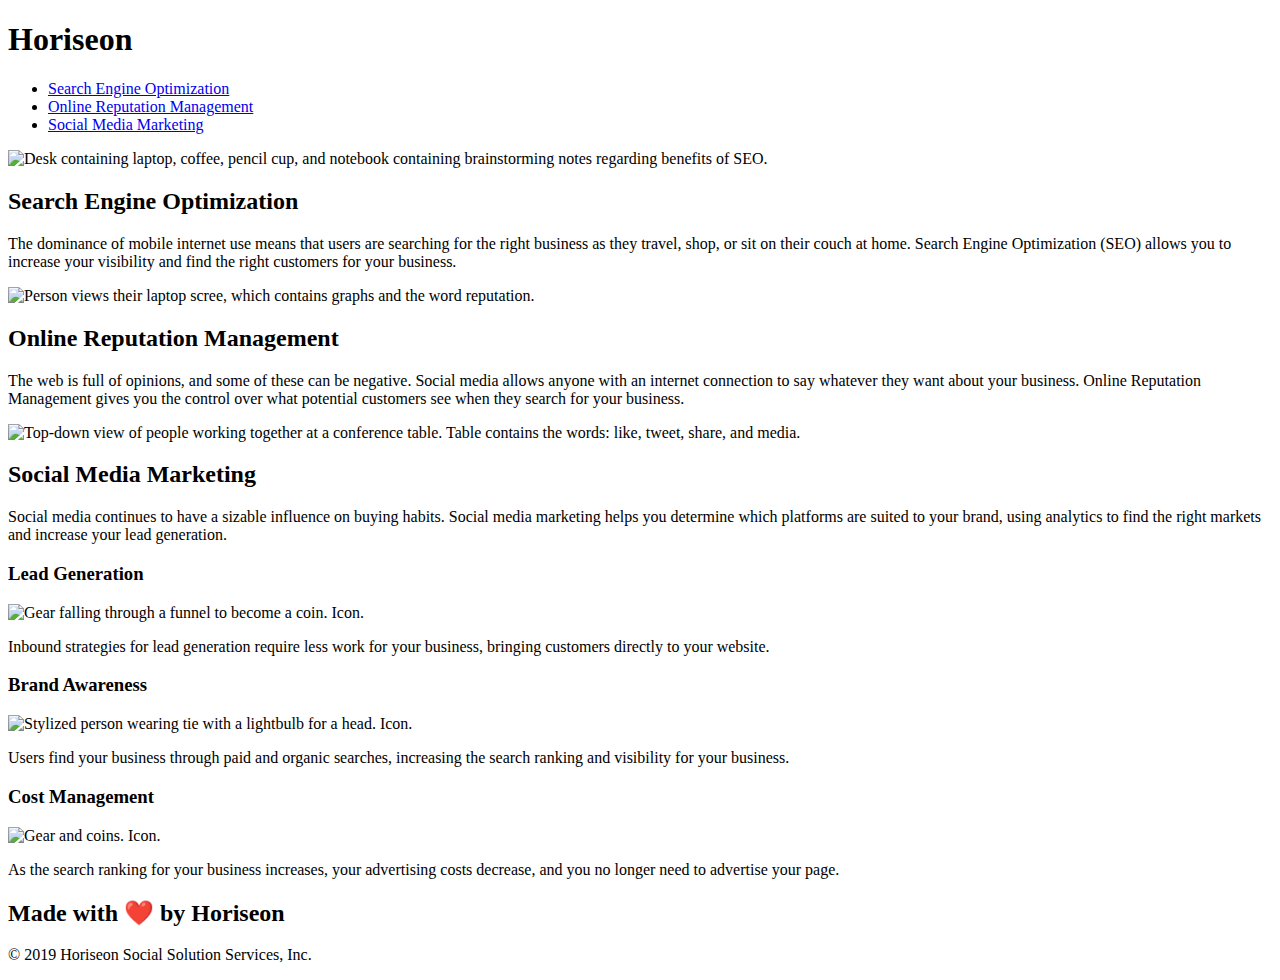
==== Develop/index.html @ 90599749 "fixed nav link and added alt text" ====
<!DOCTYPE html>
<html lang="en-us">

<head>
    <meta charset="UTF-8" />
    <link rel="stylesheet" href="./assets/css/style.css">
    <title>Horiseon</title>
</head>

<body>
    <div class="header">
        <h1>Hori<span class="seo">seo</span>n</h1>
        <div>
            <ul>
                <li>
                    <a href="#search-engine-optimization">Search Engine Optimization</a>
                </li>
                <li>
                    <a href="#online-reputation-management">Online Reputation Management</a>
                </li>
                <li>
                    <a href="#social-media-marketing">Social Media Marketing</a>
                </li>
            </ul>
        </div>
    </div>
    <div class="hero"></div>
    <div class="content">
        <div id="search-engine-optimization" class="search-engine-optimization">
            <img src="./assets/images/search-engine-optimization.jpg" class="float-left" alt="Desk containing laptop, coffee, pencil cup, and notebook containing brainstorming notes regarding benefits of SEO." />
            <h2>Search Engine Optimization</h2>
            <p>
                The dominance of mobile internet use means that users are searching for the right business as they travel, shop, or sit on their couch at home. Search Engine Optimization (SEO) allows you to increase your visibility and find the right customers for your business.
            </p>
        </div>
        <div id="online-reputation-management" class="online-reputation-management">
            <img src="./assets/images/online-reputation-management.jpg" class="float-right" alt="Person views their laptop scree, which contains graphs and the word reputation." />
            <h2>Online Reputation Management</h2>
            <p>
                The web is full of opinions, and some of these can be negative. Social media allows anyone with an internet connection to say whatever they want about your business. Online Reputation Management gives you the control over what potential customers see when they search for your business.
            </p>
        </div>
        <div id="social-media-marketing" class="social-media-marketing">
            <img src="./assets/images/social-media-marketing.jpg" class="float-left" alt="Top-down view of people working together at a conference table. Table contains the words: like, tweet, share, and media." />
            <h2>Social Media Marketing</h2>
            <p>
                Social media continues to have a sizable influence on buying habits. Social media marketing helps you determine which platforms are suited to your brand, using analytics to find the right markets and increase your lead generation.
            </p>
        </div>
    </div>
    <div class="benefits">
        <div class="benefit-lead">
            <h3>Lead Generation</h3>
            <img src="./assets/images/lead-generation.png" alt="Gear falling through a funnel to become a coin. Icon."/>
            <p>
                Inbound strategies for lead generation require less work for your business, bringing customers directly to your website.
            </p>
        </div>
        <div class="benefit-brand">
            <h3>Brand Awareness</h3>
            <img src="./assets/images/brand-awareness.png" alt="Stylized person wearing tie with a lightbulb for a head. Icon."/>
            <p>
                Users find your business through paid and organic searches, increasing the search ranking and visibility for your business.
            </p>
        </div>
        <div class="benefit-cost">
            <h3>Cost Management</h3>
            <img src="./assets/images/cost-management.png" alt="Gear and coins. Icon."></img>
            <p>
                As the search ranking for your business increases, your advertising costs decrease, and you no longer need to advertise your page.
            </p>
        </div>
    </div>
    <div class="footer">
        <h2>Made with ❤️️ by Horiseon</h2>
        <p>
            &copy; 2019 Horiseon Social Solution Services, Inc.
        </p>
    </div>
</body>

</html>
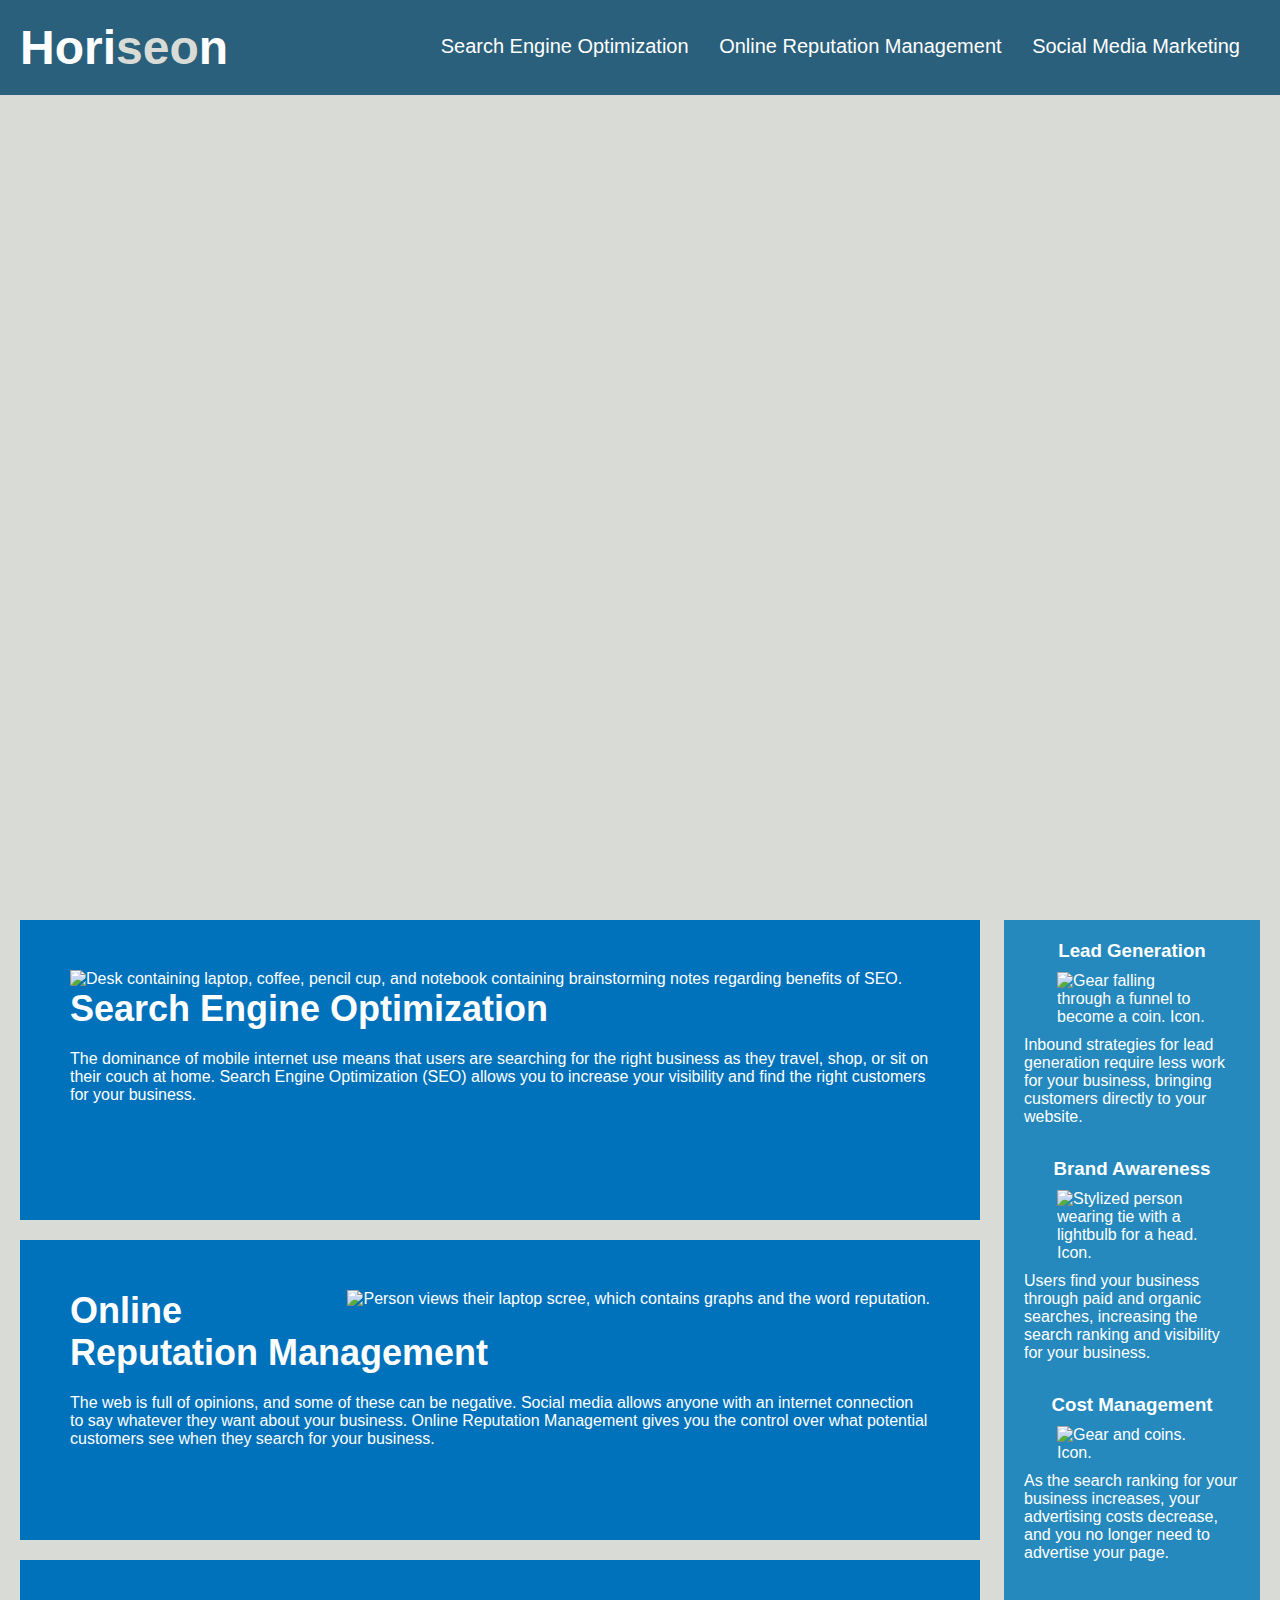
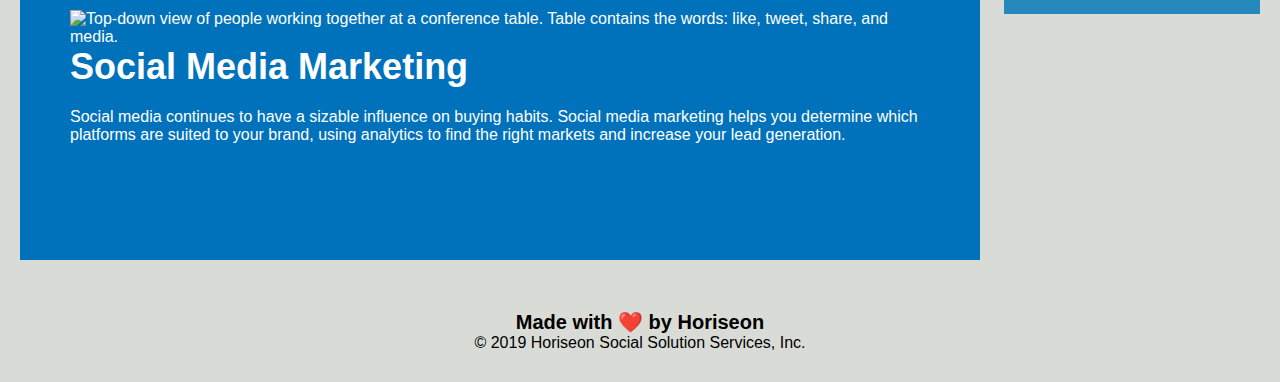
==== commit ca91d327: "changed div to header and css to nav" ====
--- a/Develop/index.html
+++ b/Develop/index.html
@@ -8,9 +8,12 @@
 </head>
 
 <body>
+
+
+<header>
     <div class="header">
         <h1>Hori<span class="seo">seo</span>n</h1>
-        <div>
+        <nav>
             <ul>
                 <li>
                     <a href="#search-engine-optimization">Search Engine Optimization</a>
@@ -22,8 +25,8 @@
                     <a href="#social-media-marketing">Social Media Marketing</a>
                 </li>
             </ul>
-        </div>
-    </div>
+        </nav>
+    </header>
     <div class="hero"></div>
     <div class="content">
         <div id="search-engine-optimization" class="search-engine-optimization">
--- a/Develop/assets/css/style.css
+++ b/Develop/assets/css/style.css
@@ -0,0 +1,200 @@
+* {
+    box-sizing: border-box;
+    padding: 0;
+    margin: 0;
+}
+
+body {
+    background-color: #d9dcd6;
+}
+
+.header {
+    padding: 20px;
+    font-family: 'Trebuchet MS', 'Lucida Sans Unicode', 'Lucida Grande', 'Lucida Sans', Arial, sans-serif;
+    background-color: #2a607c;
+    color: #ffffff;
+}
+
+.header h1 {
+    display: inline-block;
+    font-size: 48px;
+}
+
+.header h1 .seo {
+    color: #d9dcd6;
+}
+
+.header nav {
+    padding-top: 15px;
+    margin-right: 20px;
+    float: right;
+    font-family: 'Gill Sans', 'Gill Sans MT', Calibri, 'Trebuchet MS', sans-serif;
+    font-size: 20px;
+}
+
+.header nav ul {
+    list-style-type: none;
+}
+
+.header nav ul li {
+    display: inline-block;
+    margin-left: 25px;
+}
+
+a {
+    color: #ffffff;
+    text-decoration: none;
+}
+
+p {
+    font-size: 16px;
+}
+
+.hero {
+    height: 800px;
+    width: 100%;
+    margin-bottom: 25px;
+    background-image: url("../images/digital-marketing-meeting.jpg");
+    background-size: cover;
+    background-position: center;
+}
+
+.float-left {
+    float: left;
+    margin-right: 25px;
+}
+
+.float-right {
+    float: right;
+    margin-left: 25px;
+}
+
+.content {
+    width: 75%;
+    display: inline-block;
+    margin-left: 20px;
+}
+
+.benefits {
+    margin-right: 20px;
+    padding: 20px;
+    clear: both;
+    float: right;
+    width: 20%;
+    height: 100%;
+    font-family: 'Gill Sans', 'Gill Sans MT', Calibri, 'Trebuchet MS', sans-serif;
+    background-color: #2589bd;
+}
+
+.benefit-lead {
+    margin-bottom: 32px;
+    color: #ffffff;
+}
+
+.benefit-brand {
+    margin-bottom: 32px;
+    color: #ffffff;
+}
+
+.benefit-cost {
+    margin-bottom: 32px;
+    color: #ffffff;
+}
+
+.benefit-lead h3 {
+    margin-bottom: 10px;
+    text-align: center;
+}
+
+.benefit-brand h3 {
+    margin-bottom: 10px;
+    text-align: center;
+}
+
+.benefit-cost h3 {
+    margin-bottom: 10px;
+    text-align: center;
+}
+
+.benefit-lead img {
+    display: block;
+    margin: 10px auto;
+    max-width: 150px;
+}
+
+.benefit-brand img {
+    display: block;
+    margin: 10px auto;
+    max-width: 150px;
+}
+
+.benefit-cost img {
+    display: block;
+    margin: 10px auto;
+    max-width: 150px;
+}
+
+.search-engine-optimization {
+    margin-bottom: 20px;
+    padding: 50px;
+    height: 300px;
+    font-family: 'Gill Sans', 'Gill Sans MT', Calibri, 'Trebuchet MS', sans-serif;
+    background-color: #0072bb;
+    color: #ffffff;
+}
+
+.online-reputation-management {
+    margin-bottom: 20px;
+    padding: 50px;
+    height: 300px;
+    font-family: 'Gill Sans', 'Gill Sans MT', Calibri, 'Trebuchet MS', sans-serif;
+    background-color: #0072bb;
+    color: #ffffff;
+}
+
+.social-media-marketing {
+    margin-bottom: 20px;
+    padding: 50px;
+    height: 300px;
+    font-family: 'Gill Sans', 'Gill Sans MT', Calibri, 'Trebuchet MS', sans-serif;
+    background-color: #0072bb;
+    color: #ffffff;
+}
+
+.search-engine-optimization img {
+    max-height: 200px;
+}
+
+.online-reputation-management img {
+    max-height: 200px;
+}
+
+.social-media-marketing img {
+    max-height: 200px;
+}
+
+.search-engine-optimization h2 {
+    margin-bottom: 20px;
+    font-size: 36px;
+}
+
+.online-reputation-management h2 {
+    margin-bottom: 20px;
+    font-size: 36px;
+}
+
+.social-media-marketing h2 {
+    margin-bottom: 20px;
+    font-size: 36px;
+}
+
+.footer {
+    padding: 30px;
+    clear: both;
+    font-family: 'Trebuchet MS', 'Lucida Sans Unicode', 'Lucida Grande', 'Lucida Sans', Arial, sans-serif;
+    text-align: center;
+}
+
+.footer h2 {
+    font-size: 20px;
+}
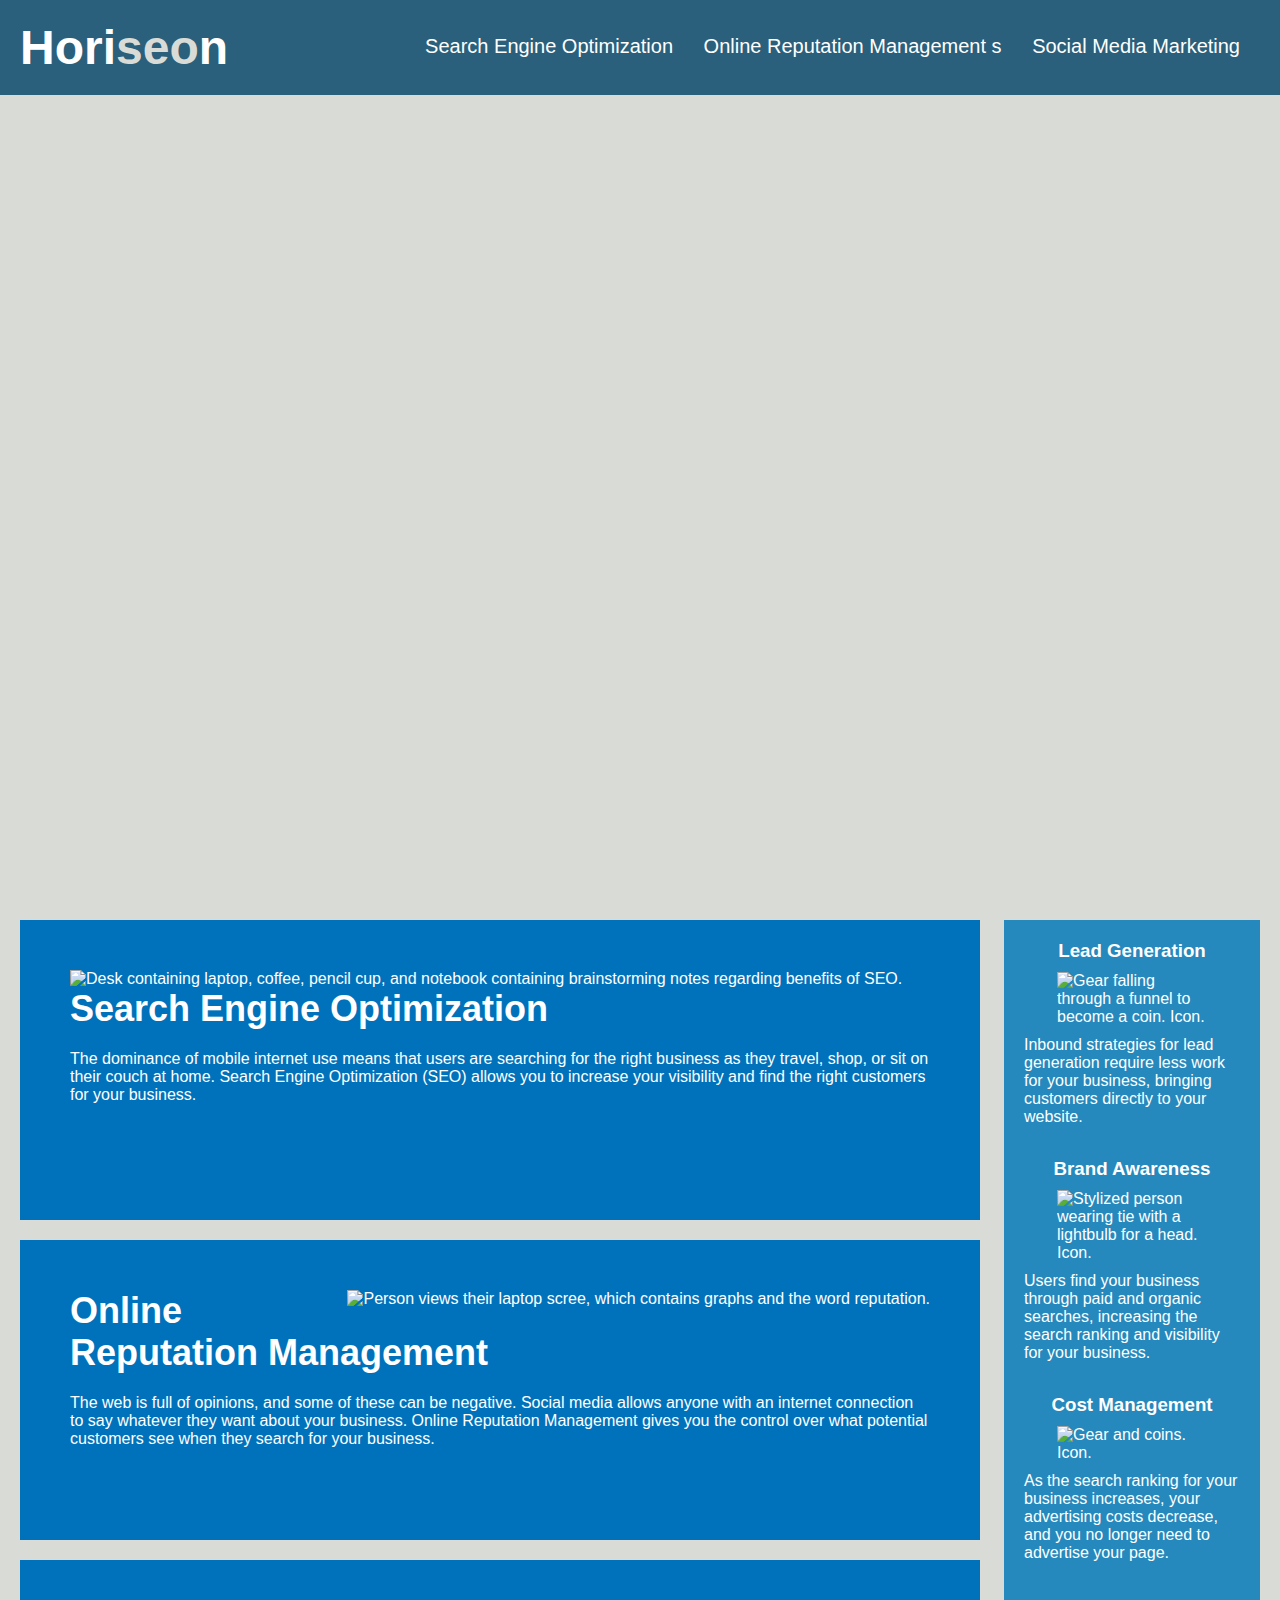
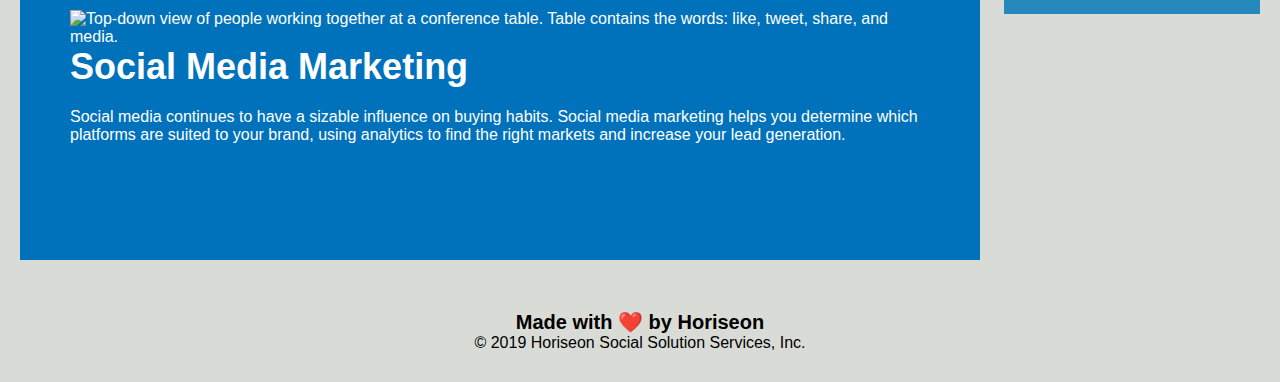
==== commit 95588d25: "semantic html added" ====
--- a/Develop/index.html
+++ b/Develop/index.html
@@ -9,26 +9,31 @@
 
 <body>
 
-
-<header>
+    <header>
     <div class="header">
         <h1>Hori<span class="seo">seo</span>n</h1>
         <nav>
             <ul>
+                <!--nav anchor element-->
                 <li>
                     <a href="#search-engine-optimization">Search Engine Optimization</a>
                 </li>
+                <!--nav anchor element-->
                 <li>
                     <a href="#online-reputation-management">Online Reputation Management</a>
                 </li>
+                <!--nav anchor element-->s
                 <li>
                     <a href="#social-media-marketing">Social Media Marketing</a>
                 </li>
             </ul>
         </nav>
     </header>
+
+
+    <!-- "hero/services section"-->
     <div class="hero"></div>
-    <div class="content">
+    <section class="content">
         <div id="search-engine-optimization" class="search-engine-optimization">
             <img src="./assets/images/search-engine-optimization.jpg" class="float-left" alt="Desk containing laptop, coffee, pencil cup, and notebook containing brainstorming notes regarding benefits of SEO." />
             <h2>Search Engine Optimization</h2>
@@ -50,8 +55,11 @@
                 Social media continues to have a sizable influence on buying habits. Social media marketing helps you determine which platforms are suited to your brand, using analytics to find the right markets and increase your lead generation.
             </p>
         </div>
-    </div>
-    <div class="benefits">
+    </section>
+
+    <!-- "benefits section"-->
+    <section class="benefits">
+        <!-- "benefits element"-->
         <div class="benefit-lead">
             <h3>Lead Generation</h3>
             <img src="./assets/images/lead-generation.png" alt="Gear falling through a funnel to become a coin. Icon."/>
@@ -59,6 +67,7 @@
                 Inbound strategies for lead generation require less work for your business, bringing customers directly to your website.
             </p>
         </div>
+        <!-- "benefits element"-->
         <div class="benefit-brand">
             <h3>Brand Awareness</h3>
             <img src="./assets/images/brand-awareness.png" alt="Stylized person wearing tie with a lightbulb for a head. Icon."/>
@@ -66,6 +75,7 @@
                 Users find your business through paid and organic searches, increasing the search ranking and visibility for your business.
             </p>
         </div>
+        <!-- "benefits element"-->
         <div class="benefit-cost">
             <h3>Cost Management</h3>
             <img src="./assets/images/cost-management.png" alt="Gear and coins. Icon."></img>
@@ -73,13 +83,15 @@
                 As the search ranking for your business increases, your advertising costs decrease, and you no longer need to advertise your page.
             </p>
         </div>
-    </div>
-    <div class="footer">
+    </section>
+    
+    <!-- footer-->
+    <footer class="footer">
         <h2>Made with ❤️️ by Horiseon</h2>
         <p>
             &copy; 2019 Horiseon Social Solution Services, Inc.
         </p>
-    </div>
+    </footer>
 </body>
 
 </html>
